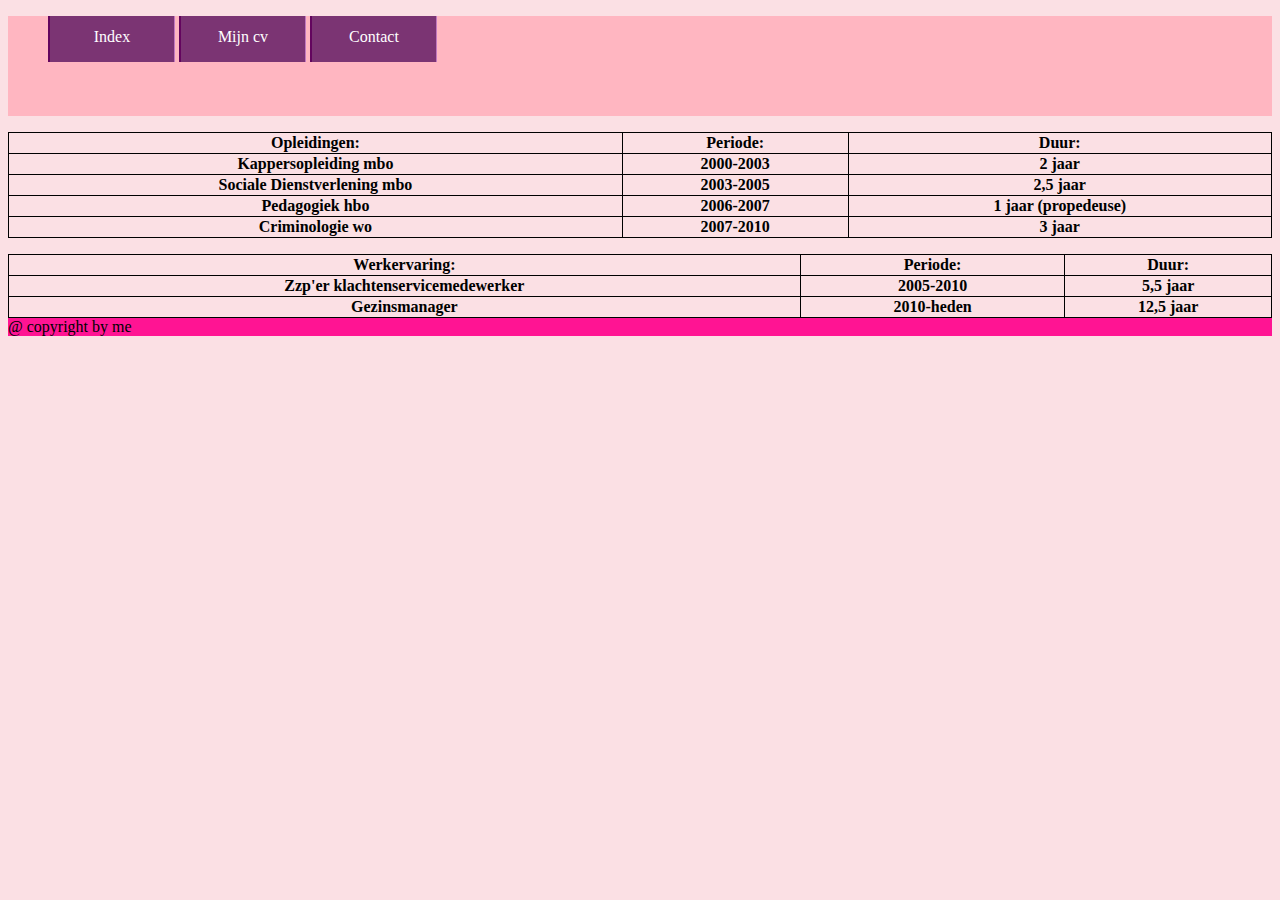
==== mijncv.html @ f9a13cfc "Add files via upload" ====
<!DOCTYPE html>
<html>
<head>
    <style type="text/css"></style>
    <!DOCTYPE html>
<title>Mijn CV</title>
<style type="text/css">
body{
background-color: rgb(251, 224, 228);
}
header{
background-color:lightpink;
width: 100%;
height: 100px;
}
footer{
    background-color: Deeppink;
}

ul a{
    color: white;
    text-decoration: none;
    }
    li{
    display: inline-block;
    height: 22px;
    width: 100px;
    padding: 12px;
    text-align: center;
    color: white;
    border-left: 2px solid rgb(99, 5, 94);
    border-right: 1px solid rgb(193, 120, 191);
    background-color: rgb(123, 52, 115);
    }
    li:hover{
    background-color: rgb(155, 118, 150);
    border-style: none;
    }
    table, td, th {
  border: 1px solid black;
}

table {
  border-collapse: collapse;
  width: 100%;
}

td {
  text-align: center;
}
</style>
</head>
<body>

  
      
    <header>
    
        <ul>
        <li><a href="index.html">Index</a></li>
        <li><a href="mijncv.html"> Mijn cv</a></li>
        <li><a href="contact.html">Contact</a></li>
        
        </header>

<table>
    <tr>
    <th><b>Opleidingen:</b></th>
    <p></p>
        <th> <b>Periode:</b></th>
        <p>
        </p>
            <th>Duur:</th>
            <tr>
                <th>Kappersopleiding mbo</th>
                <p></p>
                    <th>2000-2003</th>
                    <p>
                    </p>
                        <th>2 jaar</th>
                        <tr>
                            <th>Sociale Dienstverlening mbo</th>
                            <p></p>
                                <th>2003-2005</th>
                                <p>
                                </p>
                                    <th>2,5 jaar </th>
                                    <tr>
                                        <th>Pedagogiek hbo</th>
                                        <p></p>
                                            <th>2006-2007 </th>
                                            <p>
                                            </p>
                                                <th>1 jaar (propedeuse)
                                            </th><tr></tr>
                                            <th>Criminologie wo</th>
                                            <th>2007-2010</th>
                                            <th> 3 jaar</th>
            <p></p>
         
</tr>
        </td>
    </th>
</table>
<table>
    <tr>
<th><b>Werkervaring: </b></th>
    <p></p>
 <th> <b>Periode:</b></th>
        <p>
        </p>
<th>Duur:</th>
            <tr>
<th>Zzp'er klachtenservicemedewerker</th>
                <p></p>
<th>2005-2010</th>
<th>5,5 jaar</th>
<tr></tr>
<th>Gezinsmanager</th>
<th>2010-heden</th>
<th>12,5 jaar</th>
                        <tr>
                    </table>

</body>
<footer> @ copyright by me </footer>
</html>
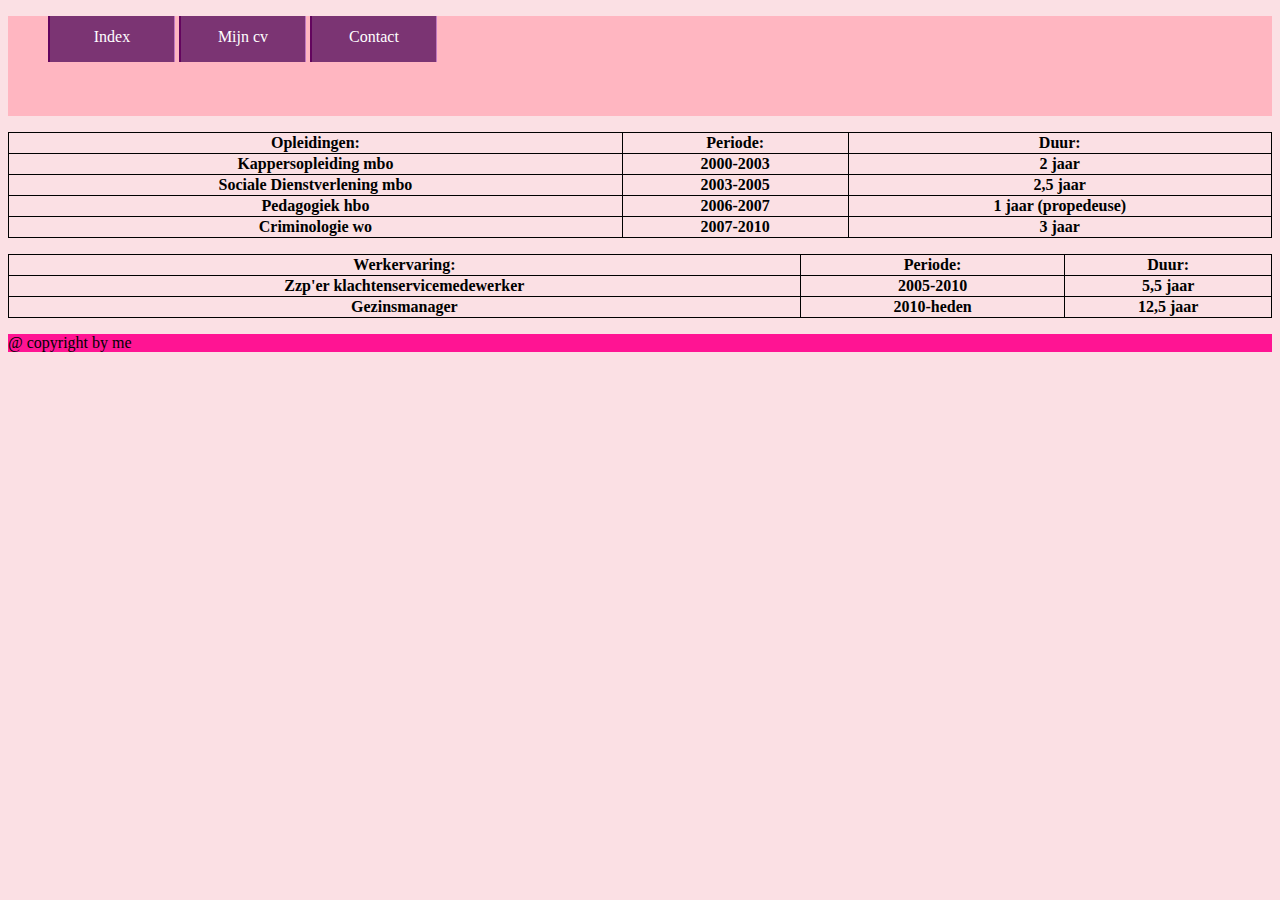
==== commit 5a4bbd28: "Add files via upload" ====
--- a/mijncv.html
+++ b/mijncv.html
@@ -123,5 +123,7 @@
                     </table>
 
 </body>
+<p></p>
+<p></p>
 <footer> @ copyright by me </footer>
 </html>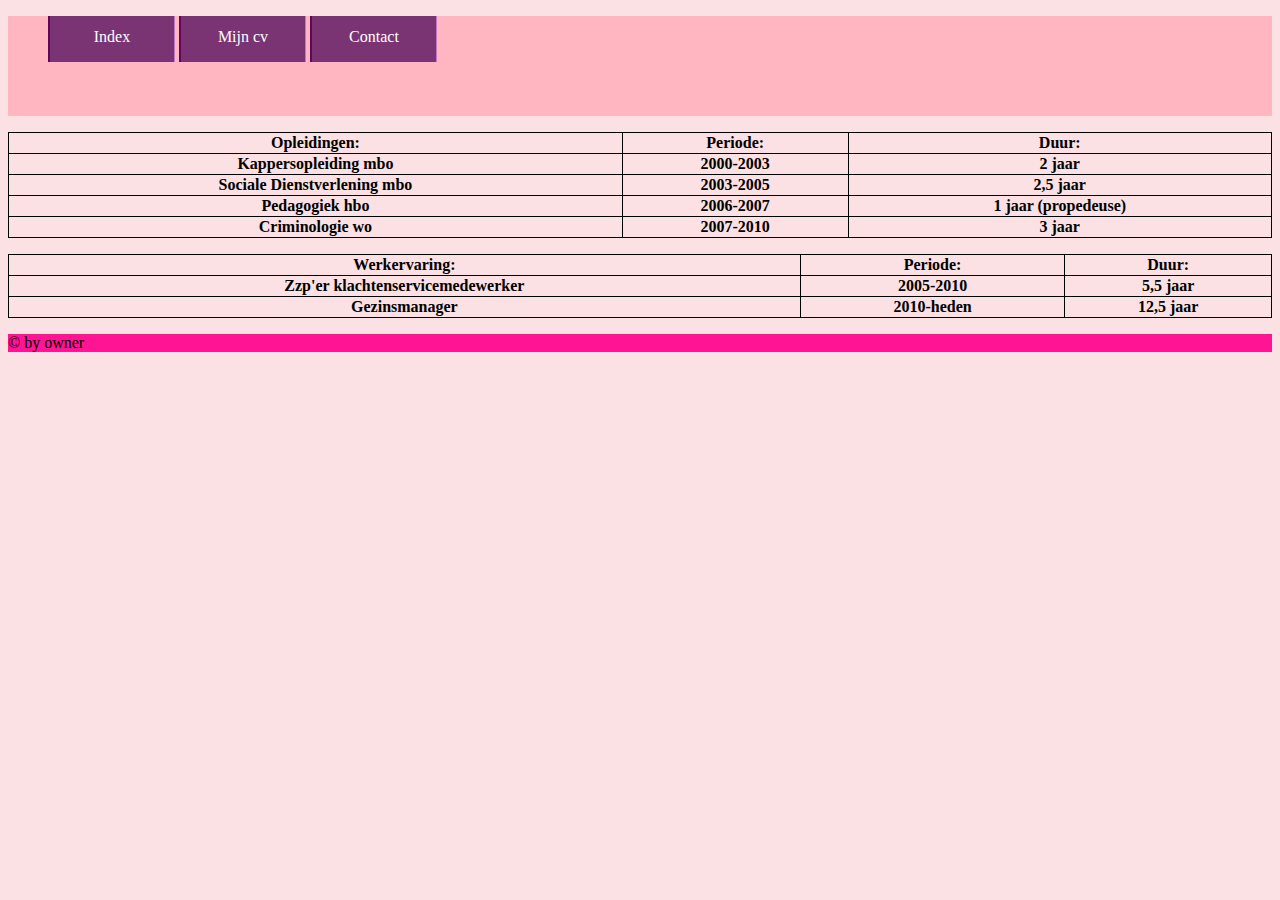
==== commit d8a86016: "Add files via upload" ====
--- a/mijncv.html
+++ b/mijncv.html
@@ -125,5 +125,5 @@
 </body>
 <p></p>
 <p></p>
-<footer> @ copyright by me </footer>
+<footer> © by owner</footer>
 </html>